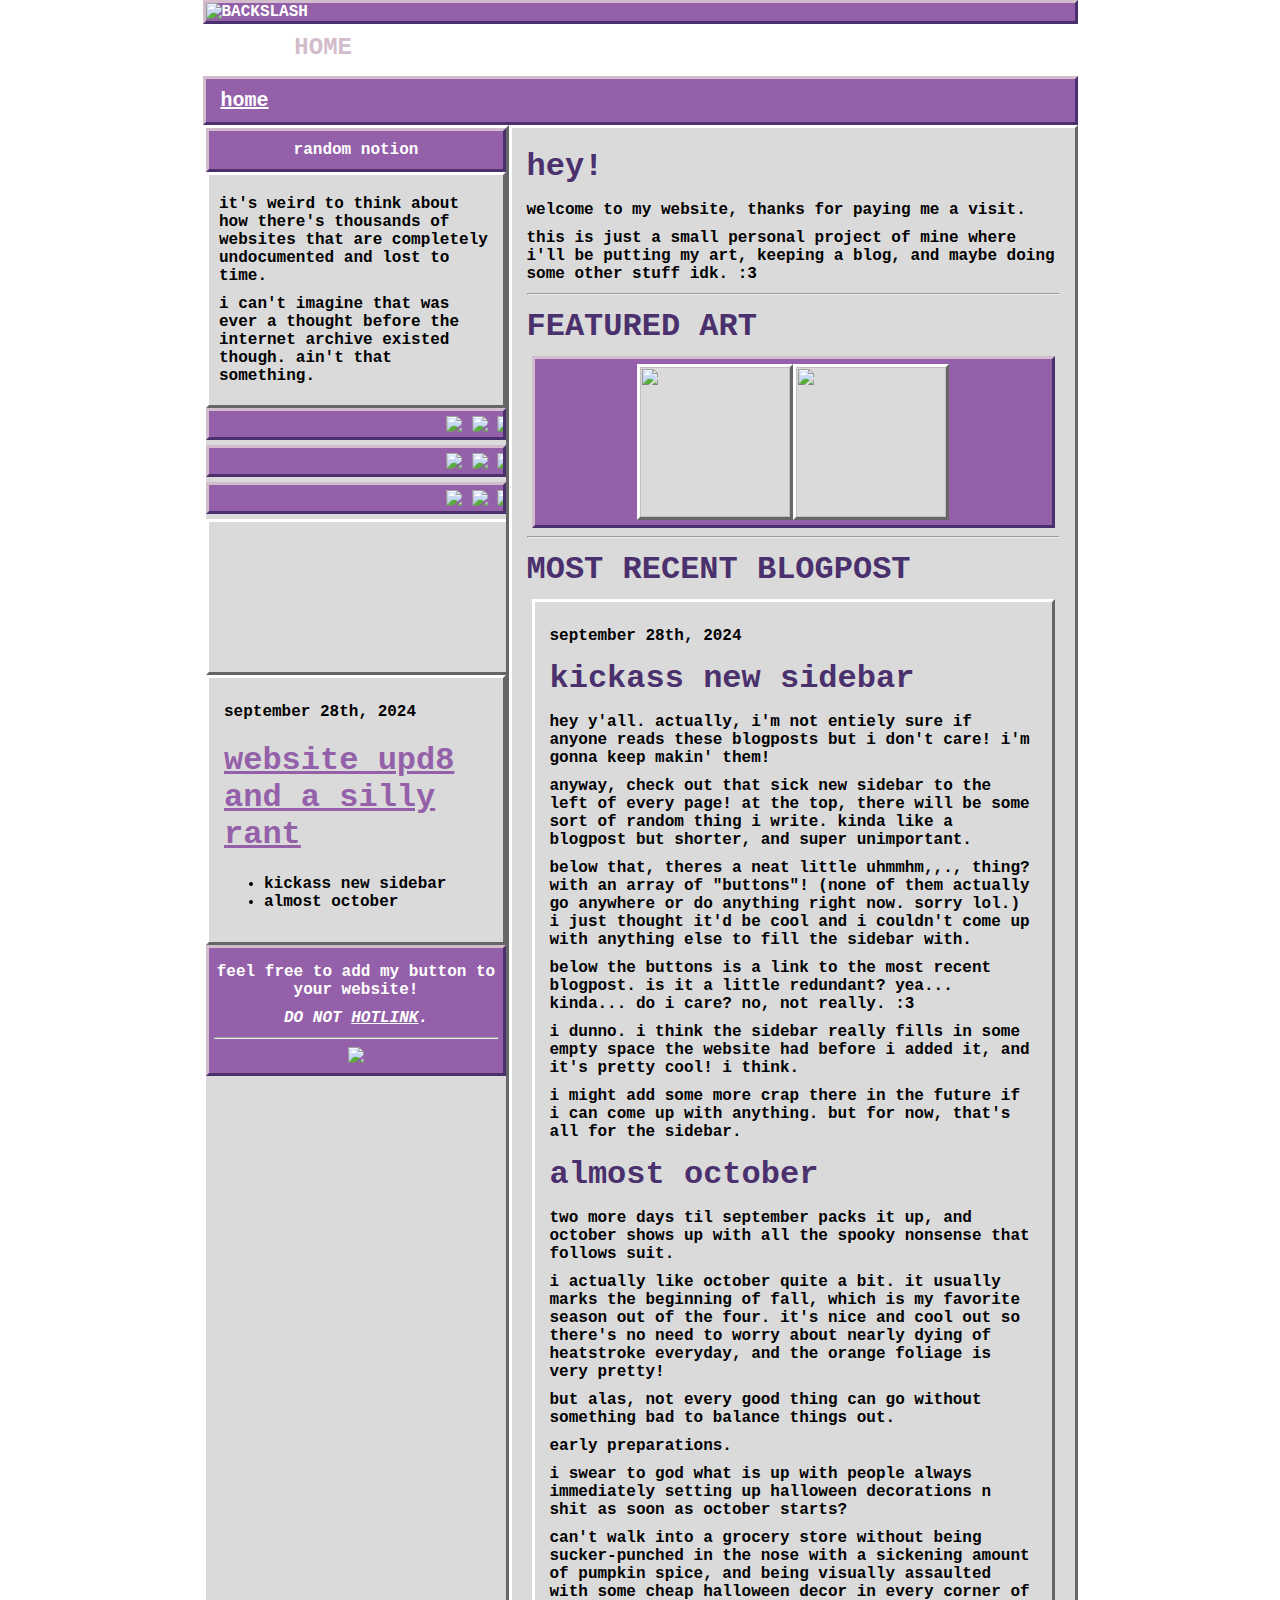
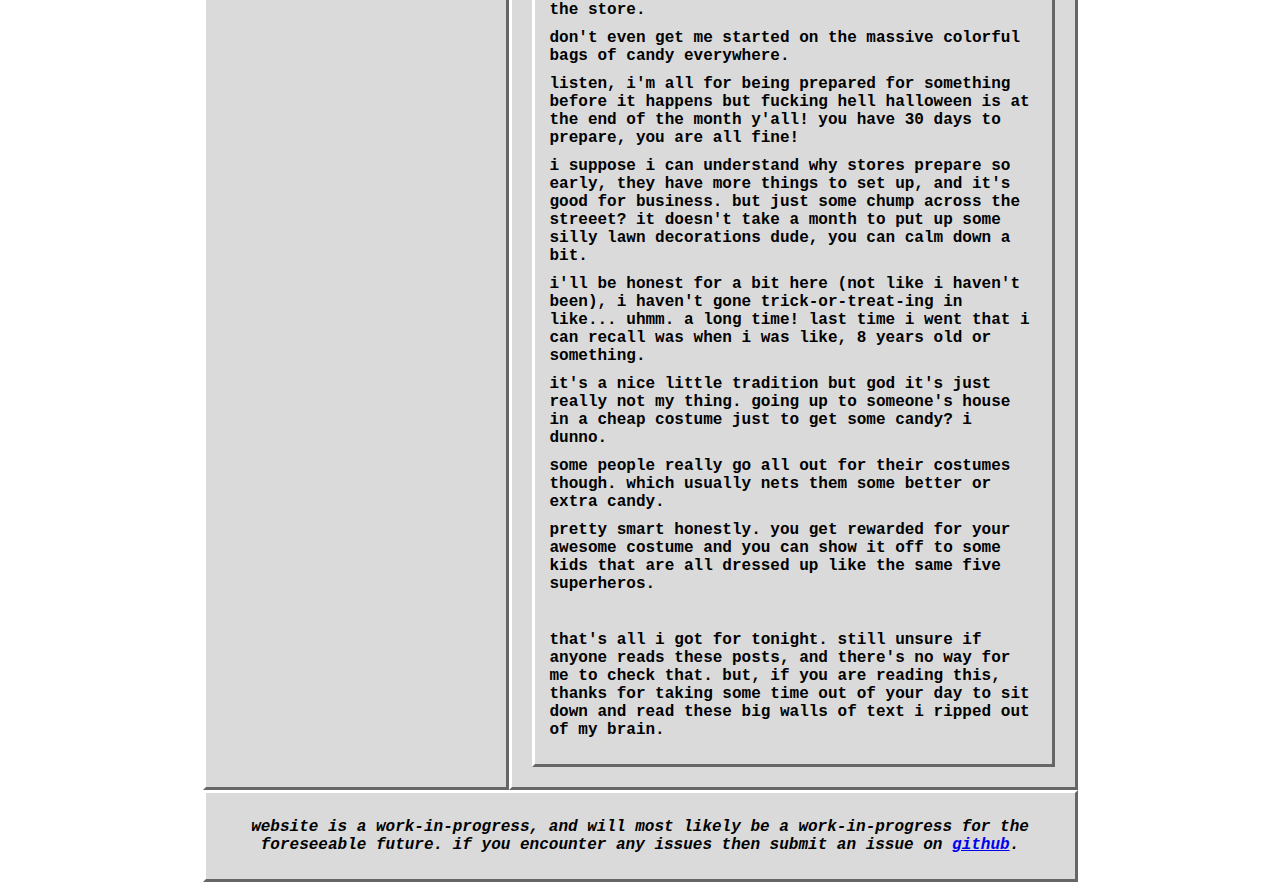
==== index.html @ 2a571fa6 "Update index.html" ====
<!DOCTYPE html>

<html lang="en-US">
	<head>
		<meta charset="utf-8">

		<title>Azalea's Lair</title>

		<link rel="stylesheet" href="mainStyle.css">
	</head>

	<body>
		<div class="container">
			<header>
				<div class="banner">
					<img src="media/banner.png" alt="BACKSLASH">
				</div>

				<ul class="navLinks">
					<li><a class="active" href="/">HOME</a></li>
					<li><a class="" href="/gallery">GALLERY</a></li>
					<li><a class="" href="/blog">BLOG</a></li>
					<li><a class="" href="/about">ABOUT</a></li>
				</ul>
			</header>
			
			<div class="crumbBar">
				<a href="/">home</a>
			</div>

			<div class="flex">
				<script>
					function resizeIframe(obj) {
					  obj.style.height = obj.contentWindow.document.documentElement.scrollHeight + 'px';
					}
				</script>
				<iframe src="/elements/sidebar.html" frameborder="0" scrolling="no" onload="resizeIframe(this)"></iframe>

				<div class="main">
					<h1 class="heading">hey!</h1>
					<p>welcome to my website, thanks for paying me a visit.</p>
					<p>this is just a small personal project of mine where i'll be putting my art, keeping a blog, and maybe doing some other stuff idk. :3</p>
		
					<hr>
					
					<h2 class="heading">FEATURED ART</h2>
					<div class="artShowcase">
						<a href="media/gallery/throwie_ARK.png" target="_blank"><img src="media/gallery/throwie_ARK.png"></a>
						<a href="media/gallery/G-STOP_magazine.png" target="_blank"><img src="media/gallery/G-STOP_magazine.png"></a>
					</div>
	
					<hr>
	
					<h2 class="heading">MOST RECENT BLOGPOST</h2>
					<div class="blogpost">
						<p>september 28th, 2024</p>
						<h1 class="heading">kickass new sidebar</h1>
						<p>hey y'all. actually, i'm not entiely sure if anyone reads these blogposts but i don't care! i'm gonna keep makin' them!</p>
						<p>anyway, check out that sick new sidebar to the left of every page! at the top, there will be some sort of random thing i write. kinda like a blogpost but shorter, and super unimportant.</p>
						<p>below that, theres a neat little uhmmhm,,., thing? with an array of "buttons"! (none of them actually go anywhere or do anything right now. sorry lol.) i just thought it'd be cool and i couldn't come up with anything else to fill the sidebar with.</p>
						<p>below the buttons is a link to the most recent blogpost. is it a little redundant? yea... kinda... do i care? no, not really. :3</p>
						<p>i dunno. i think the sidebar really fills in some empty space the website had before i added it, and it's pretty cool! i think.</p>
						<p>i might add some more crap there in the future if i can come up with anything. but for now, that's all for the sidebar.</p>

						<h2 class="heading">almost october</h2>
						<p>two more days til september packs it up, and october shows up with all the spooky nonsense that follows suit.</p>
						<p>i actually like october quite a bit. it usually marks the beginning of fall, which is my favorite season out of the four. it's nice and cool out so there's no need to worry about nearly dying of heatstroke everyday, and the orange foliage is very pretty!</p>
						<p>but alas, not every good thing can go without something bad to balance things out.</p>
						<p>early preparations.</p>
						<p>i swear to god what is up with people always immediately setting up halloween decorations n shit as soon as october starts?</p>
						<p>can't walk into a grocery store without being sucker-punched in the nose with a sickening amount of pumpkin spice, and being visually assaulted with some cheap halloween decor in every corner of the store.</p>
						<p>don't even get me started on the massive colorful bags of candy everywhere.</p>
						<p>listen, i'm all for being prepared for something before it happens but fucking hell halloween is at the end of the month y'all! you have 30 days to prepare, you are all fine!</p>
						<p>i suppose i can understand why stores prepare so early, they have more things to set up, and it's good for business. but just some chump across the streeet? it doesn't take a month to put up some silly lawn decorations dude, you can calm down a bit.</p>
						<p>i'll be honest for a bit here (not like i haven't been), i haven't gone trick-or-treat-ing in like... uhmm. a long time! last time i went that i can recall was when i was like, 8 years old or something.</p>
						<p>it's a nice little tradition but god it's just really not my thing. going up to someone's house in a cheap costume just to get some candy? i dunno.</p>
						<p>some people really go all out for their costumes though. which usually nets them some better or extra candy.</p>
						<p>pretty smart honestly. you get rewarded for your awesome costume and you can show it off to some kids that are all dressed up like the same five superheros.</p>
						<br>
						<p>that's all i got for tonight. still unsure if anyone reads these posts, and there's no way for me to check that. but, if you are reading this, thanks for taking some time out of your day to sit down and read these big walls of text i ripped out of my brain.</p>
					</div>
				</div>
			</div>

			<footer>
				<p><em>website is a work-in-progress, and will most likely be a work-in-progress for the foreseeable future. if you encounter any issues then submit an issue on <a href="https://github.com/Backslash127/backslash127.github.io/">github</a>.</em></p>
			</footer>
		</div>
	</body>
</html>
---- mainStyle.css ----
html
{
    background: url("https://thumbs.dreamstime.com/b/beautiful-soft-pink-color-paper-texture-backgrounds-beautiful-soft-pink-color-paper-texture-backgrounds-abstract-backgrounds-107356032.jpg") fixed;
    background-size: 25%;

    font: normal normal bold 16px courier new;

    overflow-y: scroll;
}

body
{
    margin: 0;
    padding: 0;
}

.container
{
    box-sizing: border-box;
    
    width: 875px;
    height: auto;


    margin: 0 auto;
}

/* Banner */
.banner
{
    width: auto;
    
    margin: 0px;
    padding: 0px;
}

.banner img
{
    object-fit: fill;
  
    padding: 0px;
    margin: 0px;

    width: 100%;
    height: 100%;

    vertical-align: middle;
}

/* Navigation Links */
.navLinks
{
    color: #ffffff;
    text-align: center;
    font-size: 24px;

    width: auto;
    height: auto;

    margin: 0px;
    padding: 0px;
}

.navLinks li
{
    text-align: center;

    display: inline-block;

    margin-left: 50px;
    margin-right: 50px;
    margin-bottom: 5px;

    padding: 10px;
}

.navLinks a
{
    color: #ffffff;
}

.navLinks a:hover
{
    color: #9460a9;
}

.navLinks .active
{
    color: #d3bccc;
    text-decoration: none;
}

/* Breadcrumbs */
.crumbBar
{   
    font-size: 20px;

    width: auto;
    
    padding: 15px;
    padding-top: 10px;
    padding-bottom: 10px;
    margin: 0px;
}

.crumbBar a
{
    color: #ffffff;

    margin: 0px;
}

.crumbBar a:hover
{
    color: #4a306d;
}

/* Main */
.flex
{
    display: flex;
}

.main
{
    width: 575px;
    height: auto;
    box-sizing: border-box;

    padding: 15px;
}

iframe
{
    width: auto;

    padding: 0px;
    margin: 0px;
}

/* Footer */
footer
{
    text-align: center;

    width: auto;

    padding: 15px;

    overflow: hidden;
}

/* Featured Art */
.artShowcase
{
    display: flex;
    align-items: center;
    justify-content: center;

    width: auto;
    height: auto;

    padding: 5px;
    margin: 5px;
}

.artShowcase img
{
    object-fit: cover;
    
    width: 150px;
    height: 150px;

    vertical-align: middle;
}

/* Blog */
.blogpost
{
    width: auto;
    height: auto;

    padding: 15px;
    margin: 5px;
}

.blogTitle
{
    color: #9460a9;
}

.blogTitle:hover
{
    color: #4a306d;
}

/* Gallery */
details summary
{
    padding: 5px;
}

.detailsBox
{
    padding: 0px 15px;
}


.detailsBox .button img
{
    border-width: 0px;

    width: 88px;
    height: 31px;
}

.detailsBox img
{
    object-fit: cover;
    
    width: 175px;
    height: 175px;

    padding: 0px;
    margin: 0px;
}

.detailsBox a
{
    color: #ffffff;
}

.detailsBox a:hover
{
    color: #4a306d;
}

/* Misc. */
.heading
{
    color: #4a306d;
    font-size: 32px;
    line-height: 48px;

    margin: 0px;
}

p, sub
{
    word-break: normal;

    margin: 10px 0px;
}

hr
{
    color: #9460a9;
}

strong
{
    color: #7800ac;
}

/* grey style */
.main, footer, .blogpost, .profile, .detailsBox img, .artShowcase img, iframe
{
    color: #000000;
    
    background-color: #dadada;

    border-style: solid;
    border-width: 3px;
    border-top-color: #ffffff;
    border-left-color: #ffffff;
    border-bottom-color: #666666;
    border-right-color: #666666;
}

/* purple style */
.banner, .crumbBar, .artShowcase, details summary, .detailsBox
{
    color: #ffffff;
    
    background-color: #9460a9;

    border-style: solid;
    border-width: 3px;
    border-top-color: #d3bccc;
    border-left-color: #d3bccc;
    border-bottom-color: #4a306d;
    border-right-color: #4a306d;
}
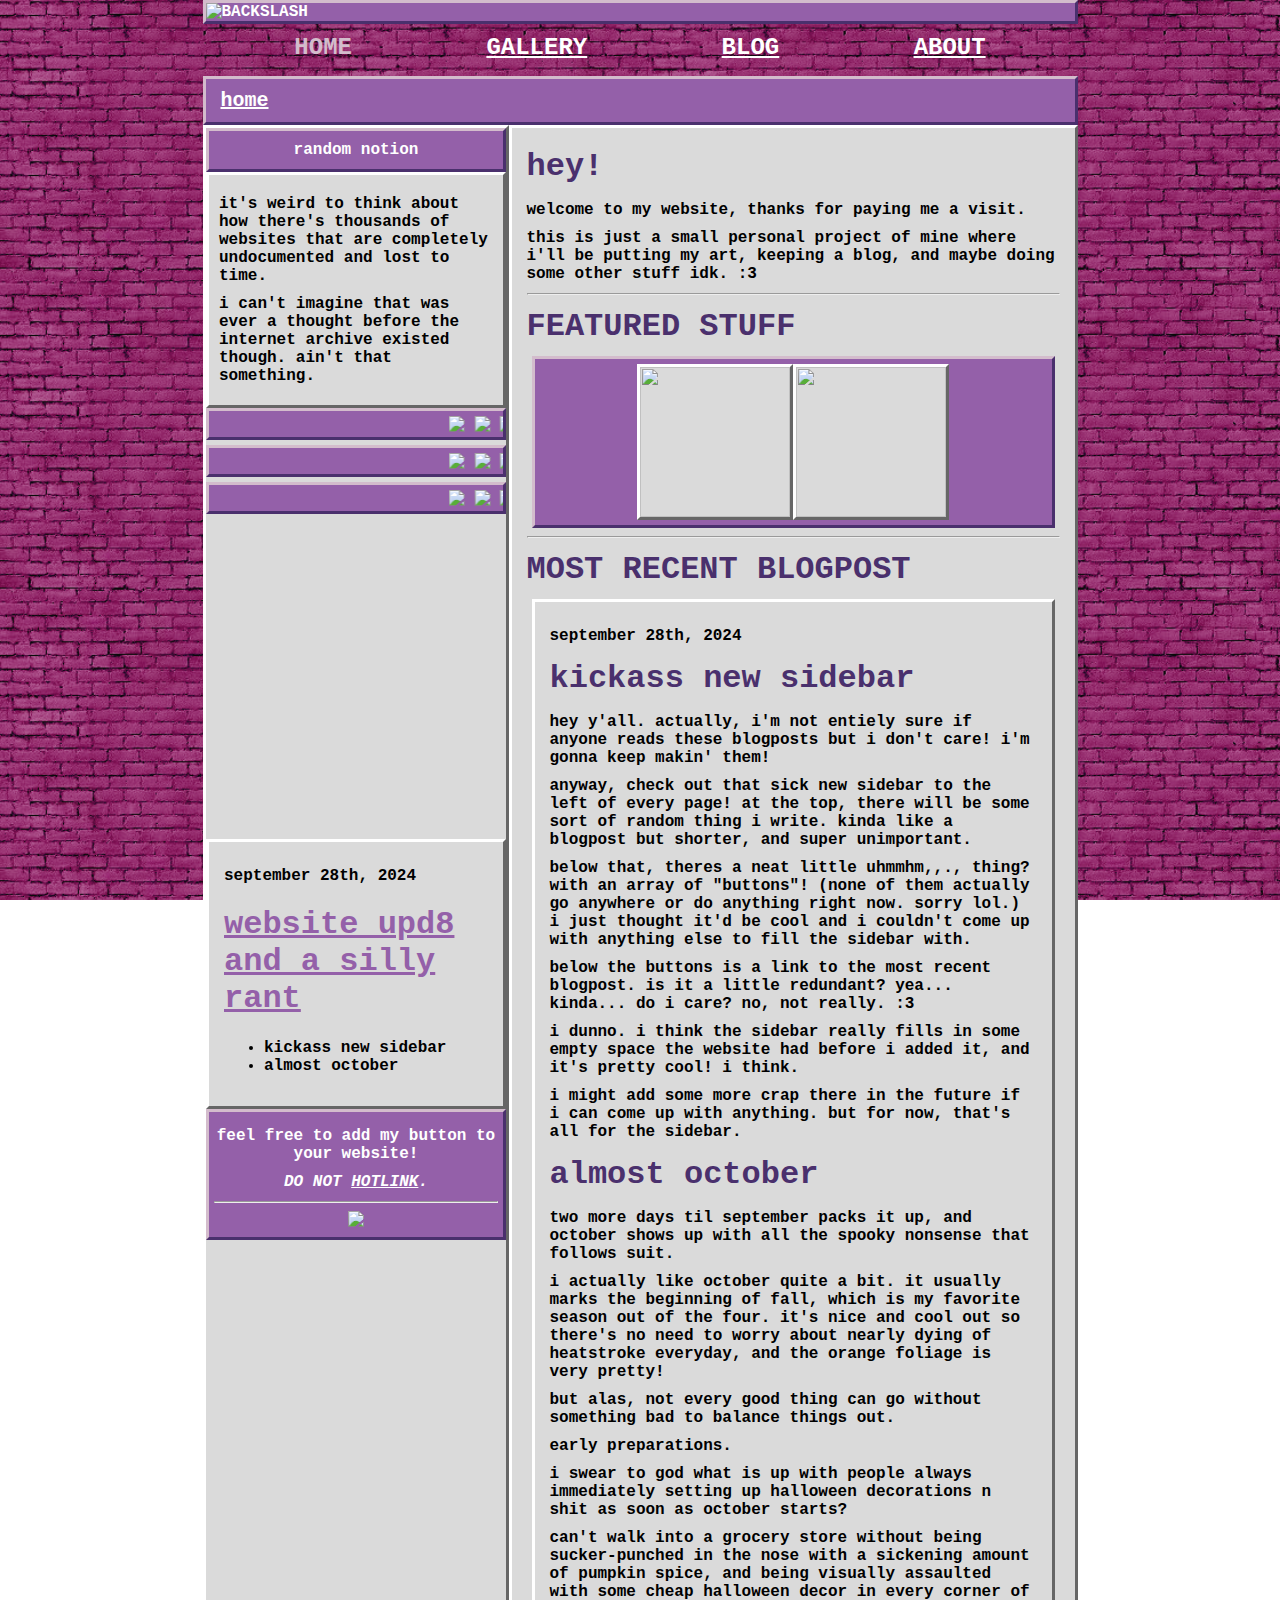
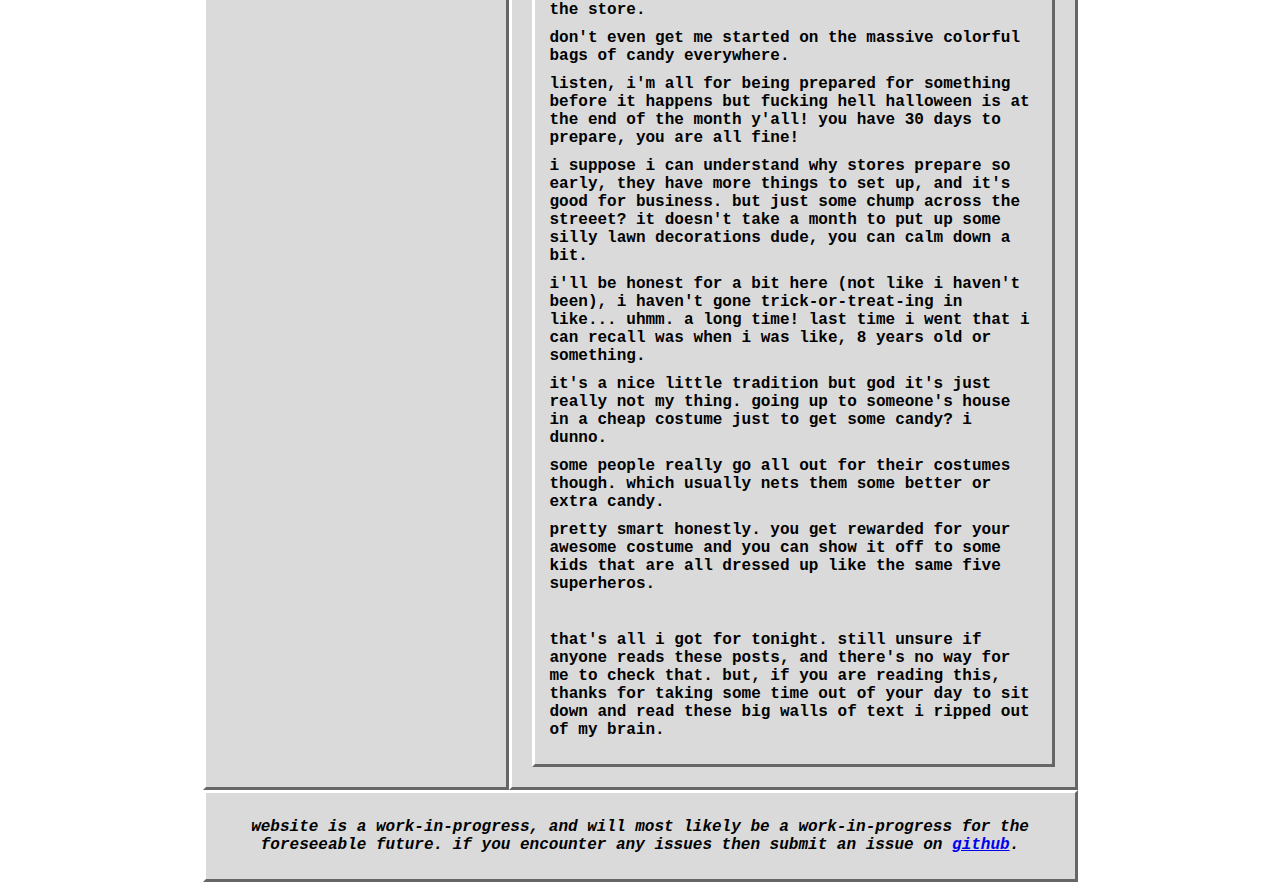
==== commit 7614f3df: "Update index.html" ====
--- a/index.html
+++ b/index.html
@@ -43,7 +43,7 @@
 		
 					<hr>
 					
-					<h2 class="heading">FEATURED ART</h2>
+					<h2 class="heading">FEATURED STUFF</h2>
 					<div class="artShowcase">
 						<a href="media/gallery/throwie_ARK.png" target="_blank"><img src="media/gallery/throwie_ARK.png"></a>
 						<a href="media/gallery/G-STOP_magazine.png" target="_blank"><img src="media/gallery/G-STOP_magazine.png"></a>
--- a/mainStyle.css
+++ b/mainStyle.css
@@ -1,6 +1,6 @@
 html
 {
-    background: url("https://thumbs.dreamstime.com/b/beautiful-soft-pink-color-paper-texture-backgrounds-beautiful-soft-pink-color-paper-texture-backgrounds-abstract-backgrounds-107356032.jpg") fixed;
+    background: url("media/pinkbricks.png") fixed;
     background-size: 25%;
 
     font: normal normal bold 16px courier new;
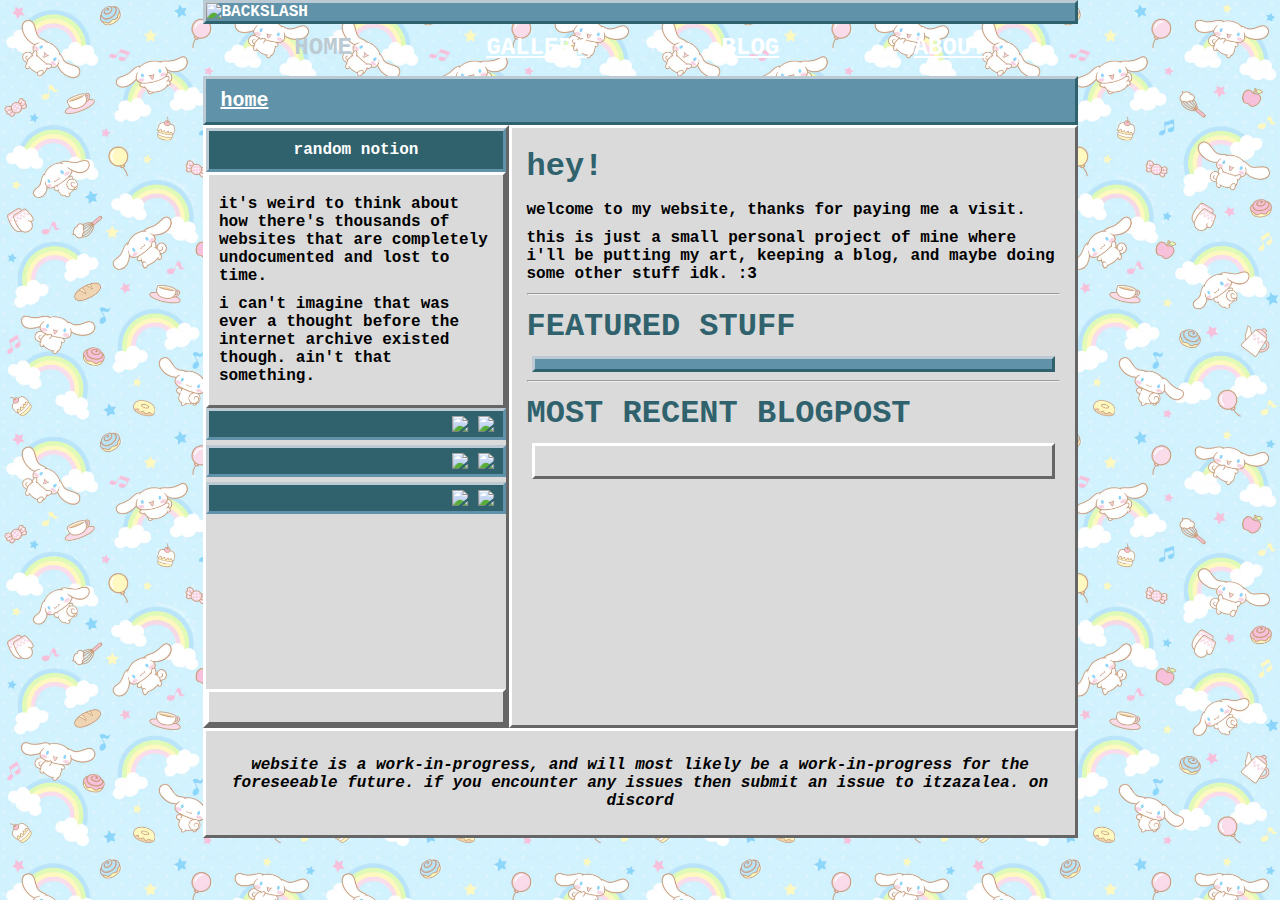
==== commit 03665226: "Update index.html" ====
--- a/index.html
+++ b/index.html
@@ -45,45 +45,20 @@
 					
 					<h2 class="heading">FEATURED STUFF</h2>
 					<div class="artShowcase">
-						<a href="media/gallery/throwie_ARK.png" target="_blank"><img src="media/gallery/throwie_ARK.png"></a>
-						<a href="media/gallery/G-STOP_magazine.png" target="_blank"><img src="media/gallery/G-STOP_magazine.png"></a>
+
 					</div>
 	
 					<hr>
 	
 					<h2 class="heading">MOST RECENT BLOGPOST</h2>
 					<div class="blogpost">
-						<p>september 28th, 2024</p>
-						<h1 class="heading">kickass new sidebar</h1>
-						<p>hey y'all. actually, i'm not entiely sure if anyone reads these blogposts but i don't care! i'm gonna keep makin' them!</p>
-						<p>anyway, check out that sick new sidebar to the left of every page! at the top, there will be some sort of random thing i write. kinda like a blogpost but shorter, and super unimportant.</p>
-						<p>below that, theres a neat little uhmmhm,,., thing? with an array of "buttons"! (none of them actually go anywhere or do anything right now. sorry lol.) i just thought it'd be cool and i couldn't come up with anything else to fill the sidebar with.</p>
-						<p>below the buttons is a link to the most recent blogpost. is it a little redundant? yea... kinda... do i care? no, not really. :3</p>
-						<p>i dunno. i think the sidebar really fills in some empty space the website had before i added it, and it's pretty cool! i think.</p>
-						<p>i might add some more crap there in the future if i can come up with anything. but for now, that's all for the sidebar.</p>
 
-						<h2 class="heading">almost october</h2>
-						<p>two more days til september packs it up, and october shows up with all the spooky nonsense that follows suit.</p>
-						<p>i actually like october quite a bit. it usually marks the beginning of fall, which is my favorite season out of the four. it's nice and cool out so there's no need to worry about nearly dying of heatstroke everyday, and the orange foliage is very pretty!</p>
-						<p>but alas, not every good thing can go without something bad to balance things out.</p>
-						<p>early preparations.</p>
-						<p>i swear to god what is up with people always immediately setting up halloween decorations n shit as soon as october starts?</p>
-						<p>can't walk into a grocery store without being sucker-punched in the nose with a sickening amount of pumpkin spice, and being visually assaulted with some cheap halloween decor in every corner of the store.</p>
-						<p>don't even get me started on the massive colorful bags of candy everywhere.</p>
-						<p>listen, i'm all for being prepared for something before it happens but fucking hell halloween is at the end of the month y'all! you have 30 days to prepare, you are all fine!</p>
-						<p>i suppose i can understand why stores prepare so early, they have more things to set up, and it's good for business. but just some chump across the streeet? it doesn't take a month to put up some silly lawn decorations dude, you can calm down a bit.</p>
-						<p>i'll be honest for a bit here (not like i haven't been), i haven't gone trick-or-treat-ing in like... uhmm. a long time! last time i went that i can recall was when i was like, 8 years old or something.</p>
-						<p>it's a nice little tradition but god it's just really not my thing. going up to someone's house in a cheap costume just to get some candy? i dunno.</p>
-						<p>some people really go all out for their costumes though. which usually nets them some better or extra candy.</p>
-						<p>pretty smart honestly. you get rewarded for your awesome costume and you can show it off to some kids that are all dressed up like the same five superheros.</p>
-						<br>
-						<p>that's all i got for tonight. still unsure if anyone reads these posts, and there's no way for me to check that. but, if you are reading this, thanks for taking some time out of your day to sit down and read these big walls of text i ripped out of my brain.</p>
 					</div>
 				</div>
 			</div>
 
 			<footer>
-				<p><em>website is a work-in-progress, and will most likely be a work-in-progress for the foreseeable future. if you encounter any issues then submit an issue on <a href="https://github.com/Backslash127/backslash127.github.io/">github</a>.</em></p>
+				<p><em>website is a work-in-progress, and will most likely be a work-in-progress for the foreseeable future. if you encounter any issues then submit an issue to itzazalea. on discord</em></p>
 			</footer>
 		</div>
 	</body>
--- a/mainStyle.css
+++ b/mainStyle.css
@@ -1,6 +1,6 @@
 html
 {
-    background: url("media/pinkbricks.png") fixed;
+    background: url("media/bluewallpaper.png") fixed;
     background-size: 25%;
 
     font: normal normal bold 16px courier new;
@@ -81,12 +81,12 @@
 
 .navLinks a:hover
 {
-    color: #9460a9;
+    color: #6093a9;
 }
 
 .navLinks .active
 {
-    color: #d3bccc;
+    color: #bccad3;
     text-decoration: none;
 }
 
@@ -112,7 +112,7 @@
 
 .crumbBar a:hover
 {
-    color: #4a306d;
+    color: #30626d;
 }
 
 /* Main */
@@ -191,7 +191,7 @@
 
 .blogTitle:hover
 {
-    color: #4a306d;
+    color: #30626d;
 }
 
 /* Gallery */
@@ -232,13 +232,13 @@
 
 .detailsBox a:hover
 {
-    color: #4a306d;
+    color: #30626d;
 }
 
 /* Misc. */
 .heading
 {
-    color: #4a306d;
+    color: #30626d;
     font-size: 32px;
     line-height: 48px;
 
@@ -254,12 +254,12 @@
 
 hr
 {
-    color: #9460a9;
+    color: #6093a9;
 }
 
 strong
 {
-    color: #7800ac;
+    color: #006dac;
 }
 
 /* grey style */
@@ -282,12 +282,12 @@
 {
     color: #ffffff;
     
-    background-color: #9460a9;
+    background-color: #6093a9;
 
     border-style: solid;
     border-width: 3px;
-    border-top-color: #d3bccc;
-    border-left-color: #d3bccc;
-    border-bottom-color: #4a306d;
-    border-right-color: #4a306d;
-}
+    border-top-color: #bccad3;
+    border-left-color: #bccad3;
+    border-bottom-color: #30626d;
+    border-right-color: #30626d;
+}
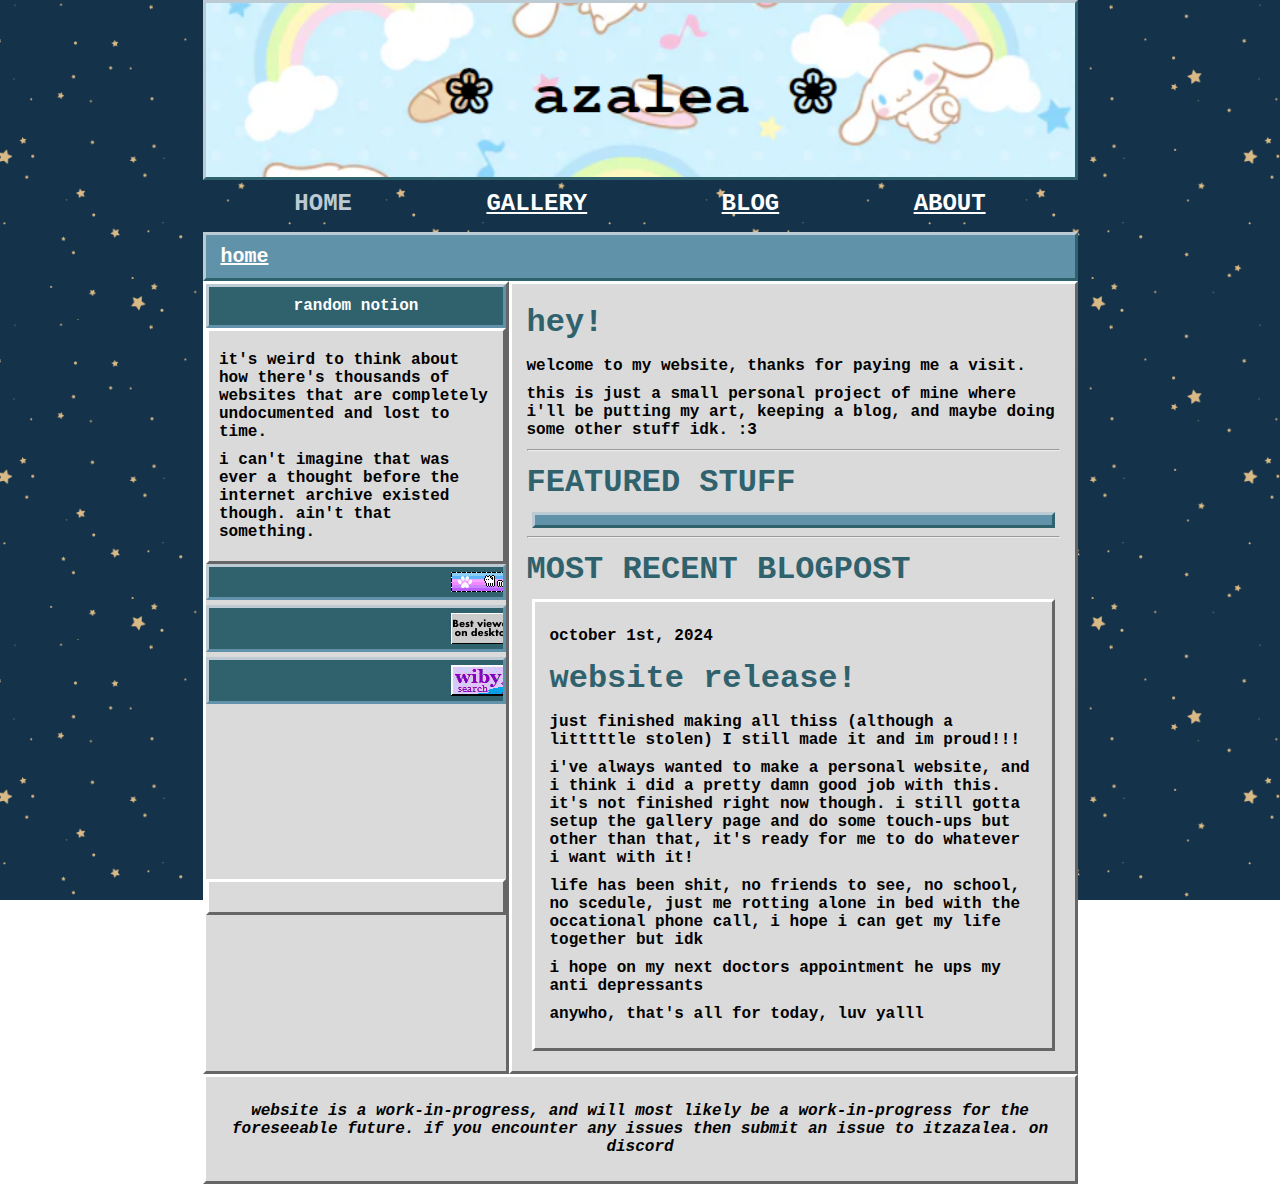
==== commit c31d7fc8: "Update index.html" ====
--- a/index.html
+++ b/index.html
@@ -52,7 +52,14 @@
 	
 					<h2 class="heading">MOST RECENT BLOGPOST</h2>
 					<div class="blogpost">
-
+						<p>october 1st, 2024</p>
+					<h1 class="heading">website release!</h1>
+					<p>just finished making all thiss (although a litttttle stolen) I still made it and im proud!!!</p>
+					<p>i've always wanted to make a personal website, and i think i did a pretty damn good job with this. it's not finished right now though. i still gotta setup the gallery page and do some touch-ups but other than that, it's ready for me to do whatever i want with it!</p>
+					<p>life has been shit, no friends to see, no school, no scedule, just me rotting alone in bed with the occational phone call, i hope i can get my life together but idk</p>
+		                        <p>i hope on my next doctors appointment he ups my anti depressants</p>
+					<p>anywho, that's all for today, luv yalll</p>
+						
 					</div>
 				</div>
 			</div>
--- a/mainStyle.css
+++ b/mainStyle.css
@@ -1,6 +1,6 @@
 html
 {
-    background: url("media/bluewallpaper.png") fixed;
+    background: url("media/stars.png") fixed;
     background-size: 25%;
 
     font: normal normal bold 16px courier new;
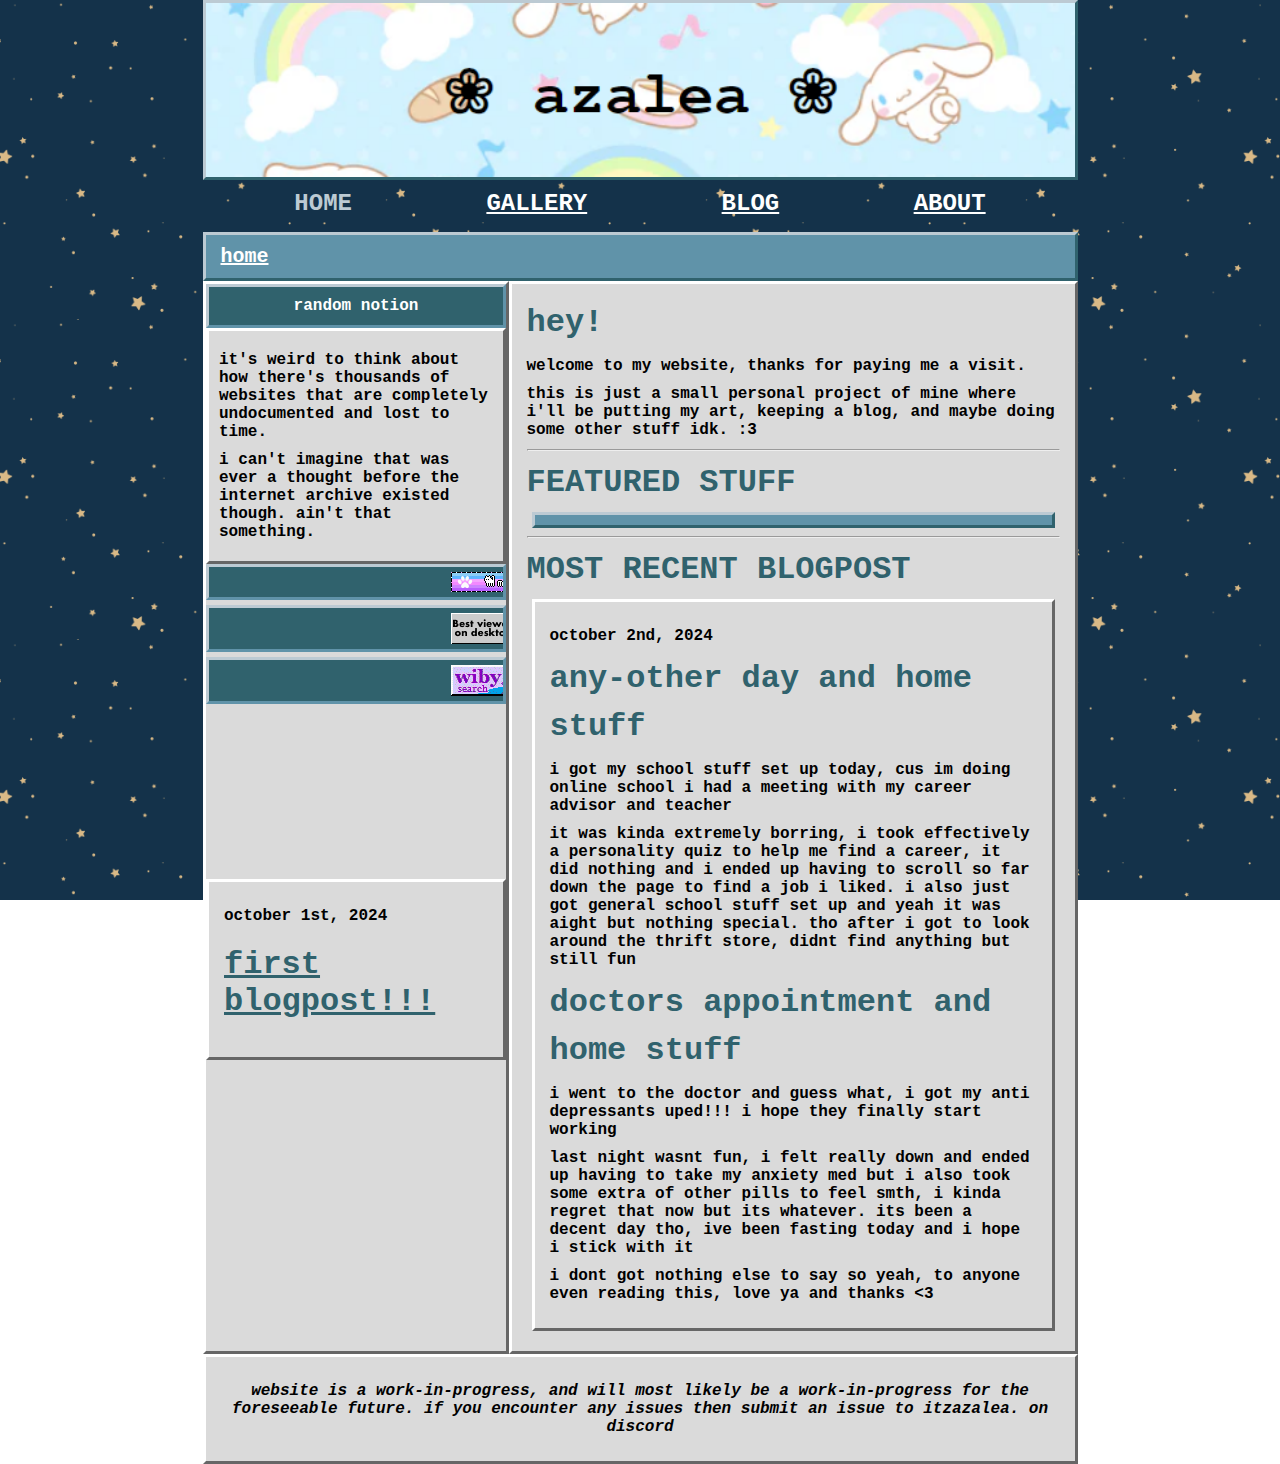
==== commit 4b9e8cb5: "Update index.html" ====
--- a/index.html
+++ b/index.html
@@ -52,13 +52,23 @@
 	
 					<h2 class="heading">MOST RECENT BLOGPOST</h2>
 					<div class="blogpost">
-						<p>october 1st, 2024</p>
-					<h1 class="heading">website release!</h1>
-					<p>just finished making all thiss (although a litttttle stolen) I still made it and im proud!!!</p>
-					<p>i've always wanted to make a personal website, and i think i did a pretty damn good job with this. it's not finished right now though. i still gotta setup the gallery page and do some touch-ups but other than that, it's ready for me to do whatever i want with it!</p>
-					<p>life has been shit, no friends to see, no school, no scedule, just me rotting alone in bed with the occational phone call, i hope i can get my life together but idk</p>
-		                        <p>i hope on my next doctors appointment he ups my anti depressants</p>
-					<p>anywho, that's all for today, luv yalll</p>
+						<p>october 2nd, 2024</p>
+					<h1 class="heading">any-other day and home stuff</h1>
+					<p>
+					i got my school stuff set up today, cus im doing online school i had a meeting with my career advisor and teacher
+					</p>
+					<p>
+          it was kinda extremely borring, i took effectively a personality quiz to help me find a career, it did nothing and i ended up having to scroll so far down the page to find a job i liked. i also just got general school stuff set up and yeah it was aight but nothing special. tho after i got to look around the thrift store, didnt find anything but still fun
+					</p>
+					<h2 class="heading">doctors appointment and home stuff</h2>
+					<p>
+          i went to the doctor and guess what, i got my anti depressants uped!!! i hope they finally start working
+					</p>
+					<p>
+					last night wasnt fun, i felt really down and ended up having to take my anxiety med but i also took some extra of other pills to feel smth, i kinda regret that now but its whatever. its been a decent day tho, ive been fasting today and i hope i stick with it
+					<p>
+					i dont got nothing else to say so yeah, to anyone even reading this, love ya and thanks <3
+					</p>
 						
 					</div>
 				</div>
--- a/mainStyle.css
+++ b/mainStyle.css
@@ -186,7 +186,7 @@
 
 .blogTitle
 {
-    color: #9460a9;
+    color: #6093a9;
 }
 
 .blogTitle:hover
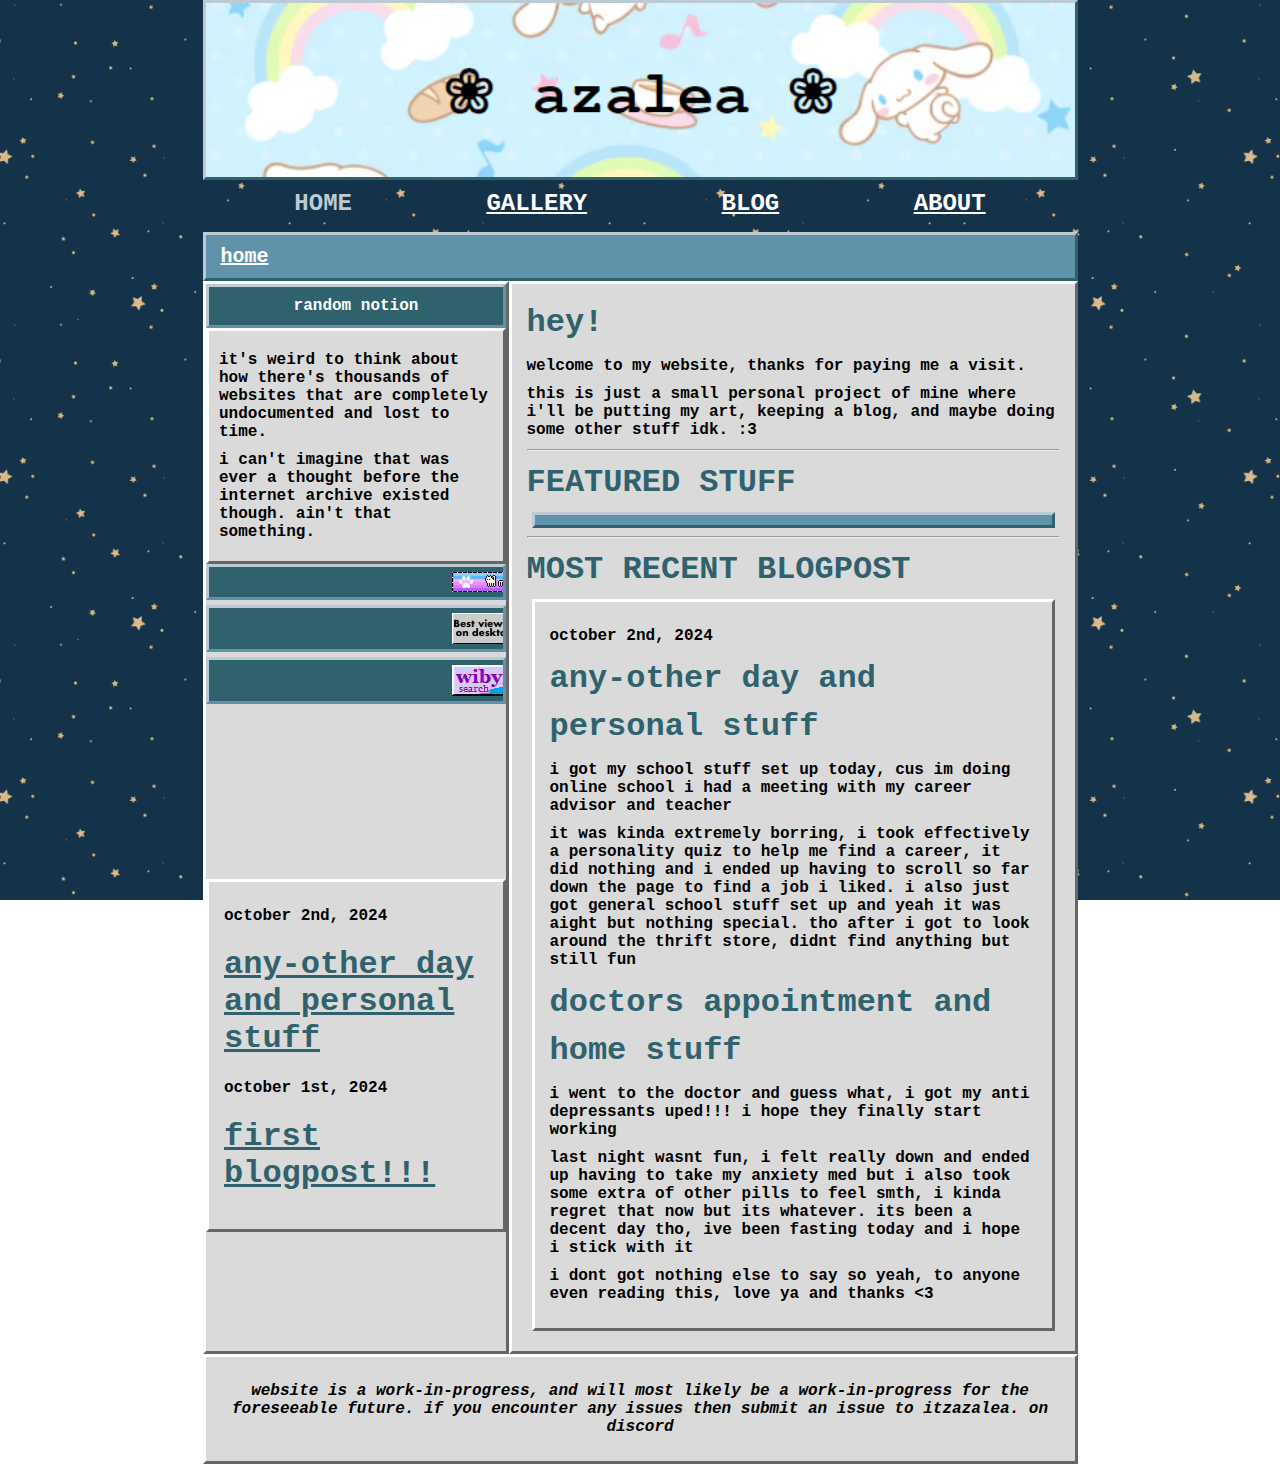
==== commit 73764c71: "Update index.html" ====
--- a/index.html
+++ b/index.html
@@ -53,7 +53,7 @@
 					<h2 class="heading">MOST RECENT BLOGPOST</h2>
 					<div class="blogpost">
 						<p>october 2nd, 2024</p>
-					<h1 class="heading">any-other day and home stuff</h1>
+					<h1 class="heading">any-other day and personal stuff</h1>
 					<p>
 					i got my school stuff set up today, cus im doing online school i had a meeting with my career advisor and teacher
 					</p>
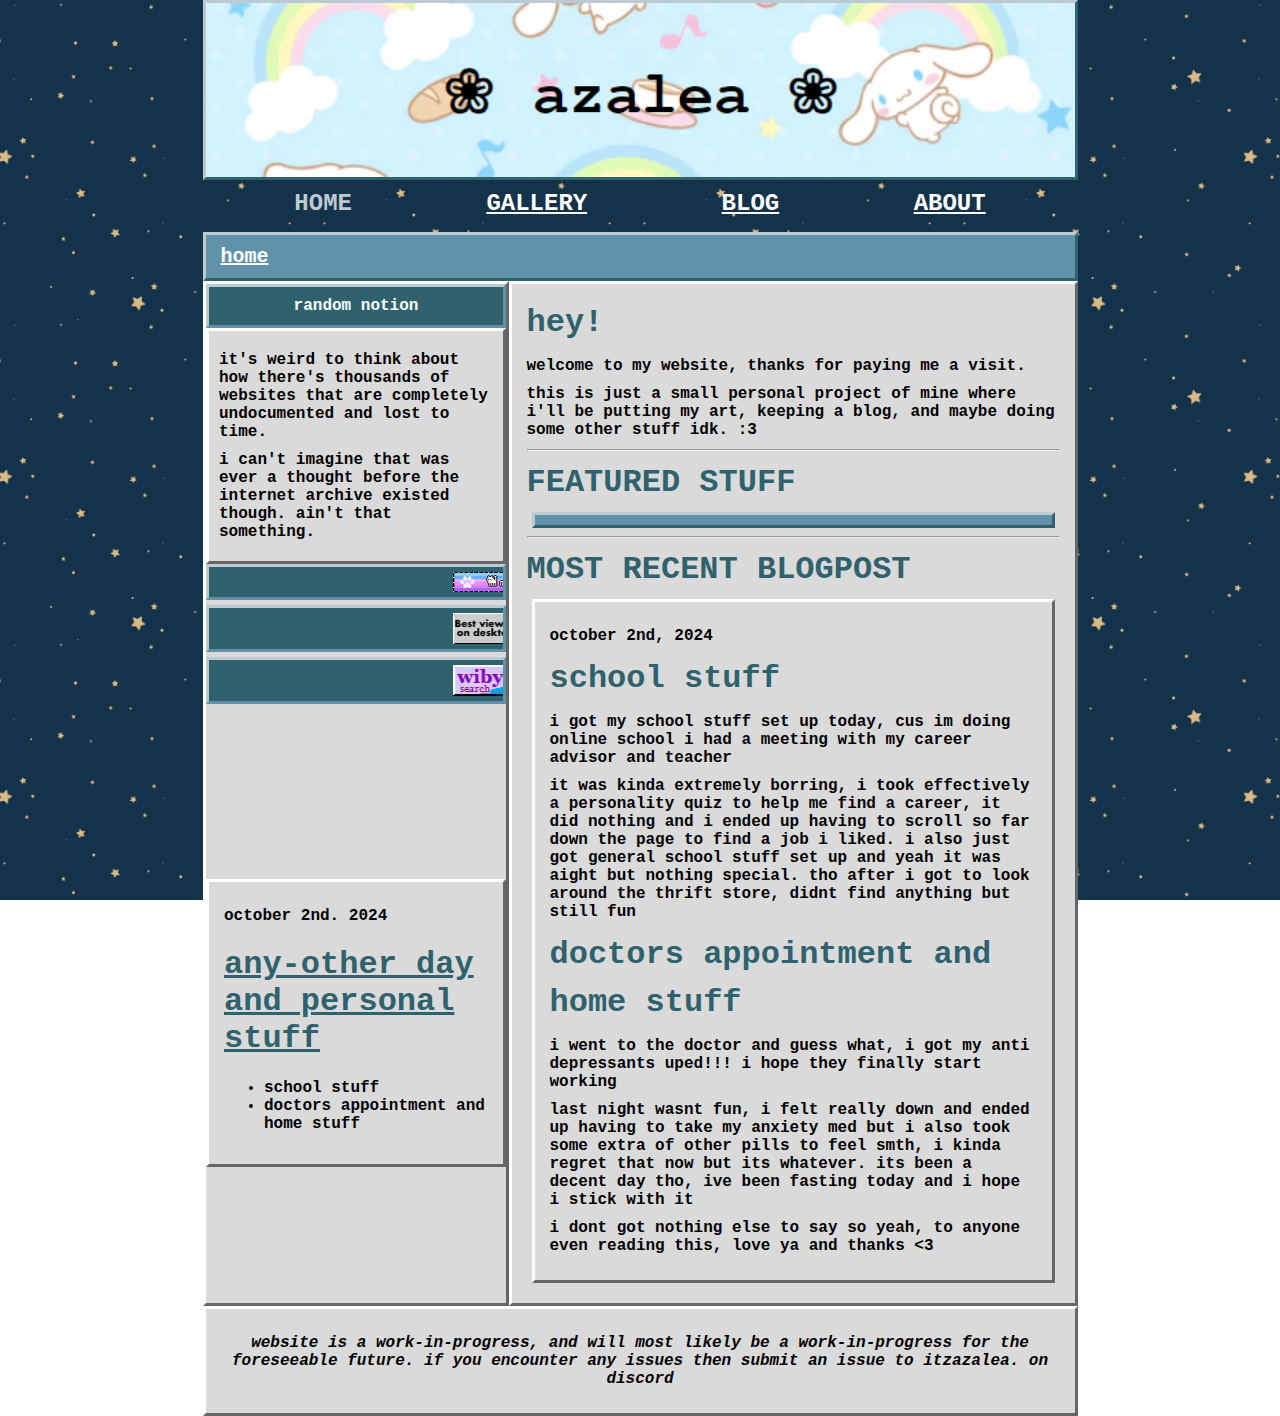
==== commit 5b111016: "Update index.html" ====
--- a/index.html
+++ b/index.html
@@ -53,7 +53,7 @@
 					<h2 class="heading">MOST RECENT BLOGPOST</h2>
 					<div class="blogpost">
 						<p>october 2nd, 2024</p>
-					<h1 class="heading">any-other day and personal stuff</h1>
+					<h1 class="heading">school stuff</h1>
 					<p>
 					i got my school stuff set up today, cus im doing online school i had a meeting with my career advisor and teacher
 					</p>
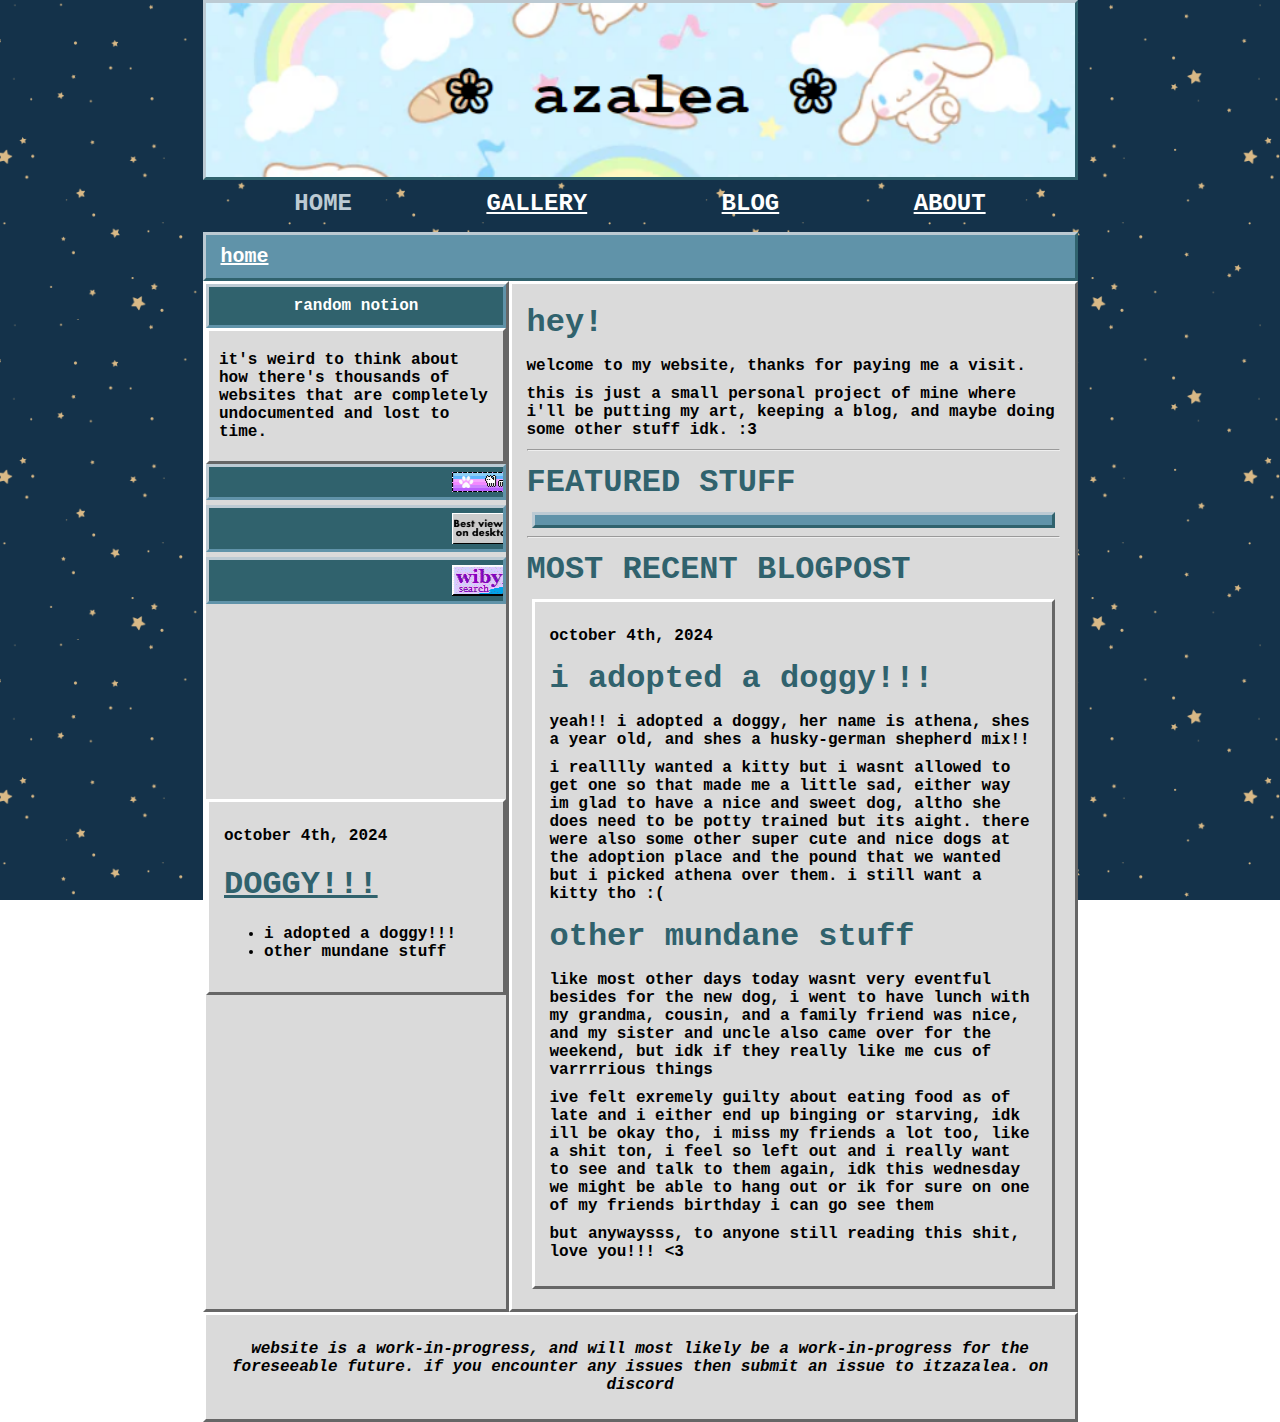
==== commit 1694141c: "Update index.html" ====
--- a/index.html
+++ b/index.html
@@ -52,22 +52,23 @@
 	
 					<h2 class="heading">MOST RECENT BLOGPOST</h2>
 					<div class="blogpost">
-						<p>october 2nd, 2024</p>
-					<h1 class="heading">school stuff</h1>
+						<p>october 4th, 2024</p>
+					<h1 class="heading">i adopted a doggy!!!</h1>
 					<p>
-					i got my school stuff set up today, cus im doing online school i had a meeting with my career advisor and teacher
+					yeah!! i adopted a doggy, her name is athena, shes a year old, and shes a husky-german shepherd mix!!
 					</p>
 					<p>
-          it was kinda extremely borring, i took effectively a personality quiz to help me find a career, it did nothing and i ended up having to scroll so far down the page to find a job i liked. i also just got general school stuff set up and yeah it was aight but nothing special. tho after i got to look around the thrift store, didnt find anything but still fun
+					i realllly wanted a kitty but i wasnt allowed to get one so that made me a little sad, either way im glad to have a nice and sweet dog, altho she does need to be potty trained but its aight. there were also some other super cute and nice dogs at the adoption place and the pound that we wanted but i picked athena over them. i still want a kitty tho :(
 					</p>
-					<h2 class="heading">doctors appointment and home stuff</h2>
+					<h2 class="heading">other mundane stuff</h2>
 					<p>
-          i went to the doctor and guess what, i got my anti depressants uped!!! i hope they finally start working
+					like most other days today wasnt very eventful besides for the new dog, i went to have lunch with my grandma, cousin, and a family friend was nice, and my sister and uncle also came over for the weekend, but idk if they really like me cus of varrrrious things
 					</p>
 					<p>
-					last night wasnt fun, i felt really down and ended up having to take my anxiety med but i also took some extra of other pills to feel smth, i kinda regret that now but its whatever. its been a decent day tho, ive been fasting today and i hope i stick with it
+					ive felt exremely guilty about eating food as of late and i either end up binging or starving, idk ill be okay tho, i miss my friends a lot too, like a shit ton, i feel so left out and i really want to see and talk to them again, idk this wednesday we might be able to hang out or ik for sure on one of my friends birthday i can go see them
+					</p>
 					<p>
-					i dont got nothing else to say so yeah, to anyone even reading this, love ya and thanks <3
+					but anywaysss, to anyone still reading this shit, love you!!! <3
 					</p>
 						
 					</div>
